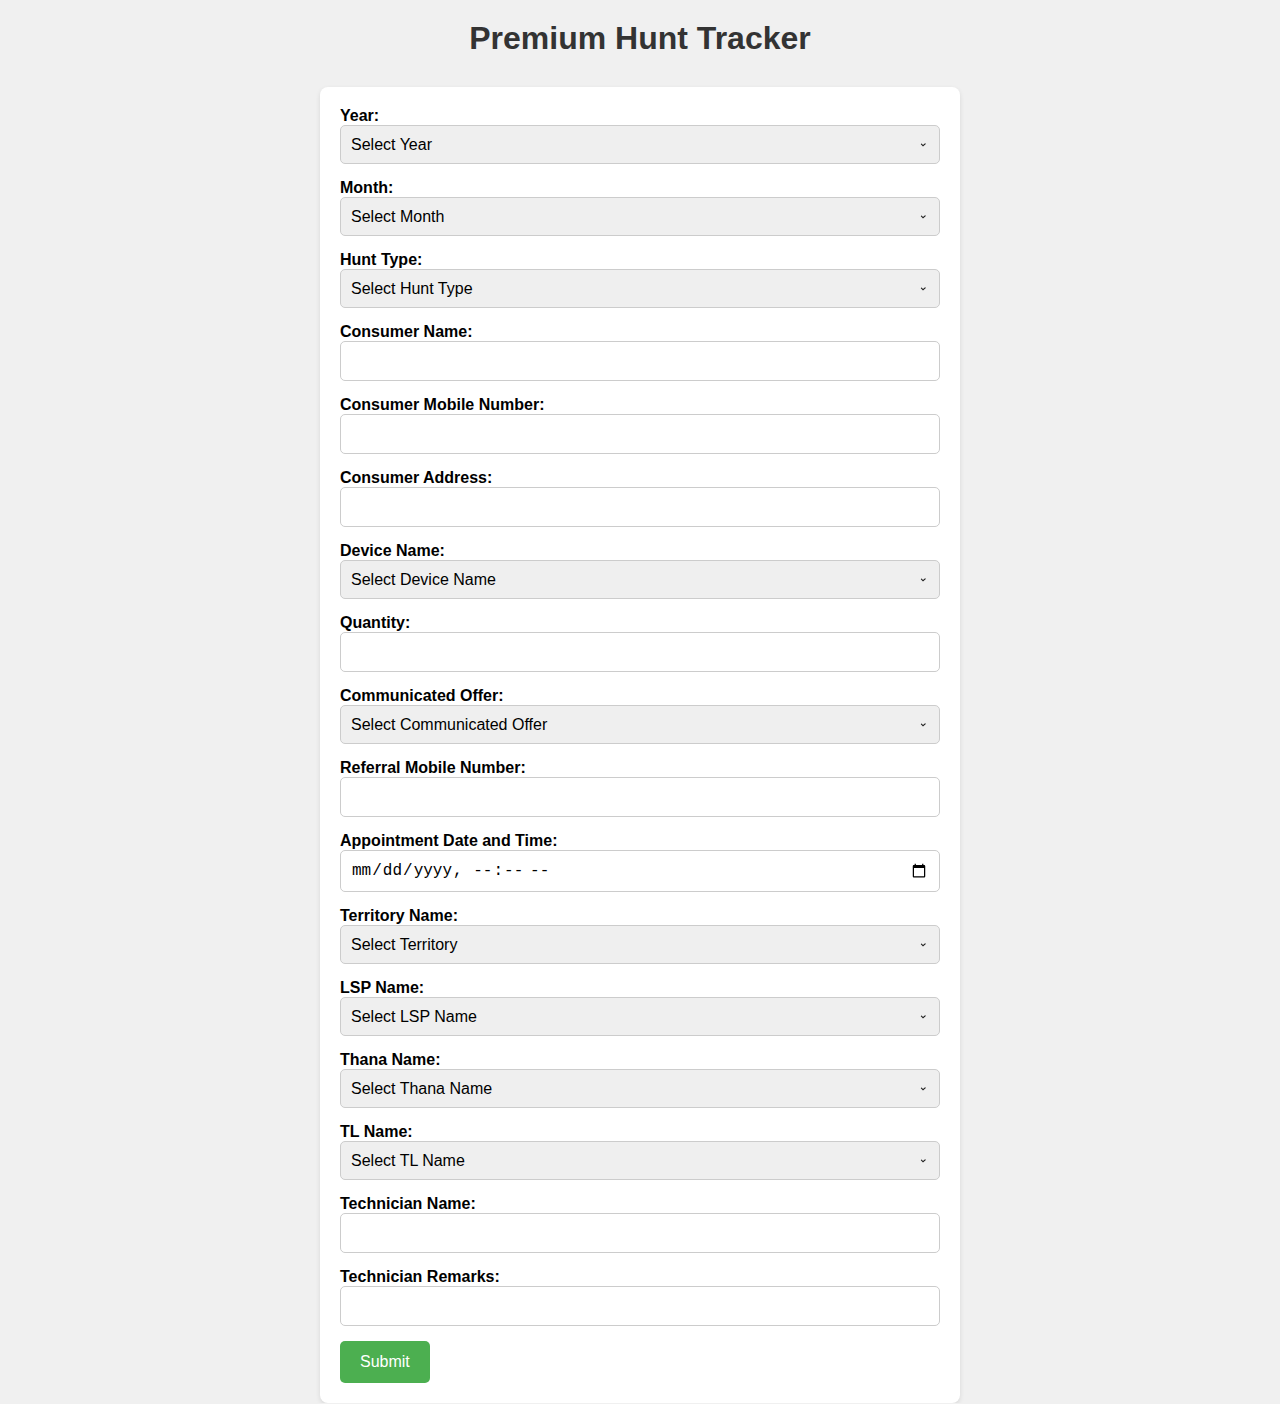
==== index.html @ 33c4eb57 "Correct index.html" ====
<!DOCTYPE html>
<html lang="en">
<head>
    <meta charset="UTF-8">
    <meta name="viewport" content="width=device-width, initial-scale=1.0">
    <title>Premium Hunt Tracker</title>
    <style>
        body {
            font-family: Arial, sans-serif;
            margin: 0;
            padding: 0;
            background-color: #f0f0f0;
        }

        h1 {
            text-align: center;
            margin-top: 20px;
            margin-bottom: 30px;
            color: #333;
        }

        form {
            max-width: 600px;
            margin: 0 auto;
            background-color: #fff;
            padding: 20px;
            border-radius: 8px;
            box-shadow: 0 2px 5px rgba(0, 0, 0, 0.1);
        }

        label {
            font-weight: bold;
        }

        input[type="text"],
        input[type="tel"],
        input[type="datetime-local"],
        select {
            width: 100%;
            padding: 10px;
            margin-bottom: 15px;
            border: 1px solid #ccc;
            border-radius: 5px;
            box-sizing: border-box;
            font-size: 16px;
        }

        select {
            appearance: none;
            background-image: url("data:image/svg+xml,%3Csvg xmlns='http://www.w3.org/2000/svg' viewBox='0 0 20 20' fill='%23212121'%3E%3Cpath d='M10 12.586L6.707 9.293a1 1 0 011.414-1.414L10 10.172l2.879-2.88a1 1 0 111.414 1.415L10 12.586z'/%3E%3C/svg%3E");
            background-repeat: no-repeat;
            background-position: right 10px center;
            background-size: 12px;
        }

        button[type="submit"] {
            background-color: #4caf50;
            color: #fff;
            padding: 12px 20px;
            border: none;
            border-radius: 5px;
            cursor: pointer;
            font-size: 16px;
        }

        button[type="submit"]:hover {
            background-color: #45a049;
        }

        .error-message {
            color: #ff0000;
            margin-top: 5px;
        }
        /* Responsive styles */
        @media screen and (max-width: 600px) {
            /* Adjust form elements */
            input[type="text"],
            select,
            textarea {
              width: 100%; /* Make inputs full width */
              margin-bottom: 10px; /* Add spacing between elements */
            }

            /* Adjust font sizes */
            body {
              font-size: 16px; /* Example: Set base font size */
            }
        }
    </style>
</head>
<body>
    <h1>Premium Hunt Tracker</h1>
    <!--<form id="huntForm">-->
    <form id="huntForm" onsubmit="return submitForm(this);">
        <label for="year">Year:</label>
        <select id="year" required>
            <option value="">Select Year</option>
            <option value="2024">2024</option>
            <option value="2025">2025</option>
            <option value="2026">2026</option>
            <option value="2027">2027</option>
            <option value="2028">2028</option>
            <option value="2029">2029</option>
            <option value="2030">2030</option>
        </select><br>

        <label for="month">Month:</label>
        <select id="month" required>
            <option value="">Select Month</option>
            <option value="January">January</option>
            <option value="February">February</option>
            <option value="March">March</option>
            <option value="April">April</option>
            <option value="May">May</option>
            <option value="June">June</option>
            <option value="July">July</option>
            <option value="August">August</option>
            <option value="September">September</option>
            <option value="October">October</option>
            <option value="November">November</option>
            <option value="December">December</option>
        </select><br>

        <label for="huntType">Hunt Type:</label>
        <select id="huntType" required>
            <option value="">Select Hunt Type</option>
            <!-- Auto populated from HuntType sheet -->
        </select><br>

        <label for="consumerName">Consumer Name:</label>
        <input type="text" id="consumerName" required><br>

        <label for="consumerMobile">Consumer Mobile Number:</label>
        <input type="tel" id="consumerMobile" pattern="[0-9]{11}" required><br>

        <label for="consumerAddress">Consumer Address:</label>
        <input type="text" id="consumerAddress" required><br>

        <label for="deviceName">Device Name:</label>
        <select id="deviceName" required>
            <option value="">Select Device Name</option>
            <!-- Auto populated from DeviceName sheet -->
        </select><br>

        <label for="quantity">Quantity:</label>
        <input type="text" id="quantity" pattern="[0-9]" maxlength="2" required><br>

        <label for="communicatedOffer">Communicated Offer:</label>
        <select id="communicatedOffer" required>
            <option value="">Select Communicated Offer</option>
            <!-- Auto populated from CommunicatedOffer sheet -->
        </select><br>

        <label for="referralMobile">Referral Mobile Number:</label>
        <input type="tel" id="referralMobile" pattern="[0-9]{11}" ><br>

        <label for="appointmentDateTime">Appointment Date and Time:</label>
        <input type="datetime-local" id="appointmentDateTime" required><br>

        <label for="territoryName">Territory Name:</label>
        <select id="territoryName" required>
            <option value="">Select Territory</option>
            <!-- Auto populated from Territory sheet -->
        </select><br>

        <label for="lspName">LSP Name:</label>
        <select id="lspName" required>
            <option value="">Select LSP Name</option>
            <!-- Cascading dropdown based on Territory selection -->
        </select><br>

        <label for="thanaName">Thana Name:</label>
        <select id="thanaName" required>
            <option value="">Select Thana Name</option>
            <!-- Cascading dropdown based on LSP Name selection -->
        </select><br>

        <label for="tlName">TL Name:</label>
        <select id="tlName" required>
            <option value="">Select TL Name</option>
            <!-- Auto populated from TLName sheet -->
        </select><br>

        <label for="technicianName">Technician Name:</label>
        <input type="text" id="technicianName" required><br>

        <label for="technicianRemarks">Technician Remarks:</label>
        <input type="text" id="technicianRemarks"><br>

        <!--<button onclick="submitForm()">Submit</button>-->
        <button type="submit" id="submitButton" onclick="submitForm()">Submit</button>
    </form>

    <script>

      // auto-populating Hunt Type dropdown
      function populateHuntTypeDropdown() {
        google.script.run.withSuccessHandler(function(options) {
          var huntTypeDropdown = document.getElementById('huntType');
          options.forEach(function(option) {
            var optionElement = document.createElement('option');
            optionElement.value = option;
            optionElement.textContent = option;
            huntTypeDropdown.appendChild(optionElement);
          });
        }).getHuntTypeOptions();
      }

      // auto-populating Device Name dropdown
      function populateDeviceNameDropdown() {
        google.script.run.withSuccessHandler(function(options) {
          var deviceNameDropdown = document.getElementById('deviceName');
          options.forEach(function(option) {
            var optionElement = document.createElement('option');
            optionElement.value = option;
            optionElement.textContent = option;
            deviceNameDropdown.appendChild(optionElement);
          });
        }).getDeviceNameOptions();
      }

      // auto-populating Communicated Offer dropdown
      function populateCommunicatedOfferDropdown() {
        google.script.run.withSuccessHandler(function(options) {
          var communicatedOfferDropdown = document.getElementById('communicatedOffer');
          options.forEach(function(option) {
            var optionElement = document.createElement('option');
            optionElement.value = option;
            optionElement.textContent = option;
            communicatedOfferDropdown.appendChild(optionElement);
            console.log(communicatedOfferDropdown.value);
          });
        }).getCommunicatedOfferOptions();
      }

      // auto-populating Territory Name dropdown
      function populateTerritoryNameDropdown() {
        google.script.run.withSuccessHandler(function(options) {
          var territoryNameDropdown = document.getElementById('territoryName');
          options.forEach(function(option) {
            var optionElement = document.createElement('option');
            optionElement.value = option;
            optionElement.textContent = option;
            territoryNameDropdown.appendChild(optionElement);
          });
        }).getTerritoryNameOptions();
      }

      // When technician selects an offer which contains the word "Referral"
      // then the Referrer Mobile Numer field will be mandatory otherwise it remains optional
      function toggleReferralMobile() {
        var communicatedOfferDropdown = document.getElementById('communicatedOffer');
        var referralMobileInput = document.getElementById('referralMobile');

        // Regular expression to match variations of the word "referral"
        // var referralRegex = /ref(?:erral|r(?:efer|eferer))?\b/i;

        if (communicatedOfferDropdown.value.includes('Referral')) {
          referralMobileInput.required = true;
        } else {
          referralMobileInput.required = false;
        }
        console.log(referralMobileInput.required)
      }

      document.getElementById('communicatedOffer').addEventListener('change', toggleReferralMobile);

      // auto-populating LSP Name dropdown based on the value selected in the Territory Name dropown
      function populateLSPNameDropdown() {
        var territoryNameDropdown = document.getElementById('territoryName');
        var selectedTerritory = territoryNameDropdown.value;
        var lspNameDropdown = document.getElementById('lspName');
        lspNameDropdown.innerHTML = ''; // Clear existing options

        if (selectedTerritory) {
          google.script.run.withSuccessHandler(function(options) {
            options.forEach(function(option) {
              var optionElement = document.createElement('option');
              optionElement.value = option;
              optionElement.textContent = option;
              console.log(optionElement.value);
              lspNameDropdown.appendChild(optionElement);
            });
          }).getLSPNameOptions(selectedTerritory);
        } 
      }

      // call populateLSPNameDropdown when the value of the Territory dropdown changes
      document.getElementById('territoryName').addEventListener('change', populateLSPNameDropdown);



      function populateThanaDropdown() {
        var lspNameDropdown = document.getElementById('lspName');
        var selectedLSPName = lspNameDropdown.value;
        var thanaNameDropdown = document.getElementById('thanaName');
        thanaNameDropdown.innerHTML = ''; // Clear existing options
        
        // Get the selected LSP Name from the dropdown
        var selectedLSPName = lspNameDropdown.value;

        console.log(selectedLSPName)

        if (selectedLSPName) {
          google.script.run.withSuccessHandler(function(options) {
            options.forEach(function(option) {
              var optionElement = document.createElement('option');
              optionElement.value = option;
              optionElement.textContent = option;
              console.log(optionElement.value);
              thanaNameDropdown.appendChild(optionElement);
            });
          }).getThanaNameOptions(selectedLSPName);
        }
      }

      // Call populateThanaDropdown when the value of the LSP Name dropdown changes
      document.getElementById('lspName').addEventListener('change', populateThanaDropdown);

      // auto-populating TL Name dropdown
      function populateTLNameDropdown() {
        google.script.run.withSuccessHandler(function(options) {
          var tlNameDropdown = document.getElementById('tlName');
          options.forEach(function(option) {
            var optionElement = document.createElement('option');
            optionElement.value = option;
            optionElement.textContent = option;
            tlNameDropdown.appendChild(optionElement);
          });
        }).getTLNameOptions();
      }

    
      // call the functions for auto-populating dropdowns when the page loads
      window.onload = function() {
        populateHuntTypeDropdown();
        populateDeviceNameDropdown();
        populateCommunicatedOfferDropdown();
        populateTerritoryNameDropdown();
        populateLSPNameDropdown();
        populateThanaDropdown();
        populateTLNameDropdown();
      };


      function submitForm() {
        var year = document.getElementById('year').value;
        var month = document.getElementById('month').value;
        var huntType = document.getElementById('huntType').value;
        var consumerName = document.getElementById('consumerName').value;
        var consumerMobileNumber = document.getElementById('consumerMobile').value;
        var consumerAddress = document.getElementById('consumerAddress').value;
        var deviceName = document.getElementById('deviceName').value;
        var quantity = document.getElementById('quantity').value;
        var communicatedOffer = document.getElementById('communicatedOffer').value;
        var referralMobileNumber = document.getElementById('referralMobile').value;
        var appointmentDateTime = document.getElementById('appointmentDateTime').value;
        var territoryName = document.getElementById('territoryName').value;
        var lspName = document.getElementById('lspName').value;
        var thanaName = document.getElementById('thanaName').value;
        var tlName = document.getElementById('tlName').value;
        var technicianName = document.getElementById('technicianName').value;
        var technicianRemarks = document.getElementById('technicianRemarks').value;
        // Collect other form data similarly

        consumerMobileNumber = "88" + consumerMobileNumber;
        if (referralMobileNumber) {
          referralMobileNumber = "88" + referralMobileNumber;
        } else{
          referralMobileNumber = ''
        }

        // Call server-side function to submit form data
        google.script.run.submitFormData(year, month, huntType, consumerName, consumerMobileNumber, consumerAddress, deviceName, quantity, communicatedOffer, referralMobileNumber, appointmentDateTime, territoryName, lspName, thanaName, tlName, technicianName, technicianRemarks);
        
        // Disable the submit button to prevent multiple submissions
        var submitButton = document.getElementById('submitButton');
        submitButton.disabled = true;

        // Simulate form submission (replace this with your actual submission logic)
        setTimeout(function() {
          // Enable the submit button
          submitButton.disabled = false;

          // Show submission success message
          alert("Submission Successful");

          // Reload the page to allow for another submission
          location.reload();
        }, 1000); // Simulate a delay of 1 second for submission
      }

    </script>
</body>
</html>
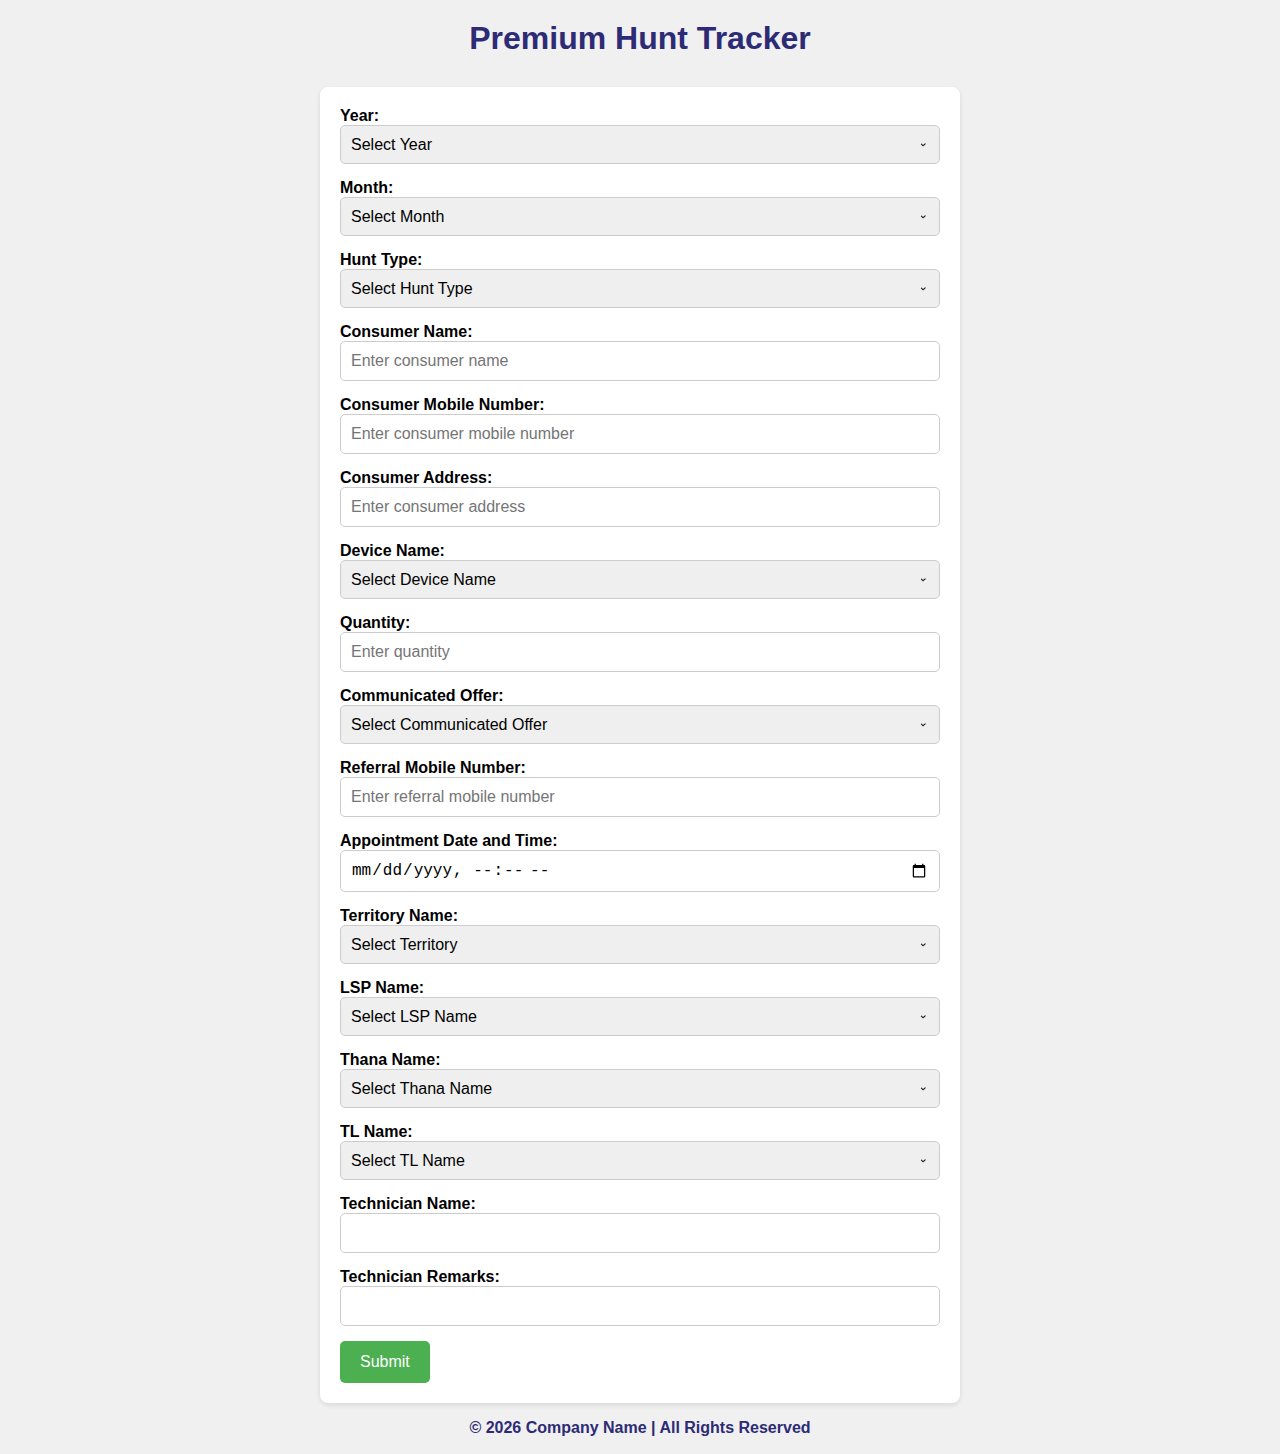
==== commit c398b11e: "Update index.html" ====
--- a/index.html
+++ b/index.html
@@ -16,7 +16,7 @@
             text-align: center;
             margin-top: 20px;
             margin-bottom: 30px;
-            color: #333;
+            color: #2d2b75;
         }
 
         form {
@@ -51,6 +51,10 @@
             background-repeat: no-repeat;
             background-position: right 10px center;
             background-size: 12px;
+            
+        }
+        select option[disabled] {
+            color: #999; /* Greyed-out color for disabled options */
         }
 
         button[type="submit"] {
@@ -65,6 +69,17 @@
 
         button[type="submit"]:hover {
             background-color: #45a049;
+        }
+
+        footer {
+            text-align: center;
+            
+        }
+
+        footer p {
+            font-weight: bold;
+            font-size: 1em; /* Adjust font size as needed */
+            color: #2d2b75;
         }
 
         .error-message {
@@ -85,6 +100,10 @@
             body {
               font-size: 16px; /* Example: Set base font size */
             }
+
+            footer p {
+              font-size: 0.8em; /* Adjust font size for smaller screens */
+            }
         }
     </style>
 </head>
@@ -92,9 +111,9 @@
     <h1>Premium Hunt Tracker</h1>
     <!--<form id="huntForm">-->
     <form id="huntForm" onsubmit="return submitForm(this);">
-        <label for="year">Year:</label>
+        <!--<label for="year">Year:</label>
         <select id="year" required>
-            <option value="">Select Year</option>
+            <option value="" disabled selected>Select Year</option>
             <option value="2024">2024</option>
             <option value="2025">2025</option>
             <option value="2026">2026</option>
@@ -102,11 +121,16 @@
             <option value="2028">2028</option>
             <option value="2029">2029</option>
             <option value="2030">2030</option>
+        </select><br>-->
+
+        <label for="year">Year:</label>
+        <select id="year" required>
+            <option value="" disabled selected>Select Year</option>
         </select><br>
 
         <label for="month">Month:</label>
         <select id="month" required>
-            <option value="">Select Month</option>
+            <option value="" disabled selected>Select Month</option>
             <option value="January">January</option>
             <option value="February">February</option>
             <option value="March">March</option>
@@ -122,62 +146,62 @@
         </select><br>
 
         <label for="huntType">Hunt Type:</label>
-        <select id="huntType" required>
-            <option value="">Select Hunt Type</option>
+        <select id="huntType" placeholder="Enter Hunt Type" required>
+            <option value="" disabled selected>Select Hunt Type</option>
             <!-- Auto populated from HuntType sheet -->
         </select><br>
 
         <label for="consumerName">Consumer Name:</label>
-        <input type="text" id="consumerName" required><br>
+        <input type="text" id="consumerName" placeholder="Enter consumer name" required><br>
 
         <label for="consumerMobile">Consumer Mobile Number:</label>
-        <input type="tel" id="consumerMobile" pattern="[0-9]{11}" required><br>
+        <input type="tel" id="consumerMobile" placeholder="Enter consumer mobile number" pattern="[0-9]{11}" required><br>
 
         <label for="consumerAddress">Consumer Address:</label>
-        <input type="text" id="consumerAddress" required><br>
+        <input type="text" id="consumerAddress" placeholder="Enter consumer address"required><br>
 
         <label for="deviceName">Device Name:</label>
         <select id="deviceName" required>
-            <option value="">Select Device Name</option>
+            <option value="" disabled selected>Select Device Name</option>
             <!-- Auto populated from DeviceName sheet -->
         </select><br>
 
         <label for="quantity">Quantity:</label>
-        <input type="text" id="quantity" pattern="[0-9]" maxlength="2" required><br>
+        <input type="text" id="quantity" placeholder="Enter quantity" pattern="[0-9]" maxlength="2" required><br>
 
         <label for="communicatedOffer">Communicated Offer:</label>
         <select id="communicatedOffer" required>
-            <option value="">Select Communicated Offer</option>
+            <option value="" disabled selected>Select Communicated Offer</option>
             <!-- Auto populated from CommunicatedOffer sheet -->
         </select><br>
 
         <label for="referralMobile">Referral Mobile Number:</label>
-        <input type="tel" id="referralMobile" pattern="[0-9]{11}" ><br>
+        <input type="tel" id="referralMobile" placeholder="Enter referral mobile number" pattern="[0-9]{11}" ><br>
 
         <label for="appointmentDateTime">Appointment Date and Time:</label>
         <input type="datetime-local" id="appointmentDateTime" required><br>
 
         <label for="territoryName">Territory Name:</label>
         <select id="territoryName" required>
-            <option value="">Select Territory</option>
+            <option value="" disabled selected>Select Territory</option>
             <!-- Auto populated from Territory sheet -->
         </select><br>
 
         <label for="lspName">LSP Name:</label>
         <select id="lspName" required>
-            <option value="">Select LSP Name</option>
+            <option value="" disabled selected>Select LSP Name</option>
             <!-- Cascading dropdown based on Territory selection -->
         </select><br>
 
         <label for="thanaName">Thana Name:</label>
         <select id="thanaName" required>
-            <option value="">Select Thana Name</option>
+            <option value="" disabled selected>Select Thana Name</option>
             <!-- Cascading dropdown based on LSP Name selection -->
         </select><br>
 
         <label for="tlName">TL Name:</label>
         <select id="tlName" required>
-            <option value="">Select TL Name</option>
+            <option value="" disabled selected>Select TL Name</option>
             <!-- Auto populated from TLName sheet -->
         </select><br>
 
@@ -191,7 +215,35 @@
         <button type="submit" id="submitButton" onclick="submitForm()">Submit</button>
     </form>
 
+    <footer>
+        <p id="copyright">Company Name | All Rights Reserved</p>
+    </footer>
+
     <script>
+
+      // Get the select element
+      var yearSelect = document.getElementById('year');
+
+      // Get the current year
+      var currentYear = new Date().getFullYear();
+
+      // Add options for the current year and the next three years
+      for (var i = 0; i < 3; i++) {
+        var option = document.createElement('option');
+        option.value = currentYear + i;
+        option.textContent = currentYear + i;
+        yearSelect.appendChild(option);
+      }
+
+
+      // Update the copyright year dynamically
+      document.addEventListener('DOMContentLoaded', function() {
+          var currentYear = new Date().getFullYear();
+          var copyrightElement = document.getElementById('copyright');
+          copyrightElement.textContent = "© " + currentYear + " " + copyrightElement.textContent;
+      });
+
+
 
       // auto-populating Hunt Type dropdown
       function populateHuntTypeDropdown() {
@@ -280,6 +332,13 @@
               optionElement.textContent = option;
               console.log(optionElement.value);
               lspNameDropdown.appendChild(optionElement);
+              
+              // If there's only one option, auto-populate the Thana dropdown
+              // if (options.length === 1) {
+              //  populateThanaDropdown();
+              // } else {
+                // pass
+              // }
             });
           }).getLSPNameOptions(selectedTerritory);
         } 
@@ -341,7 +400,6 @@
         populateThanaDropdown();
         populateTLNameDropdown();
       };
-
 
       function submitForm() {
         var year = document.getElementById('year').value;
@@ -392,4 +450,4 @@
 
     </script>
 </body>
-</html>+</html>
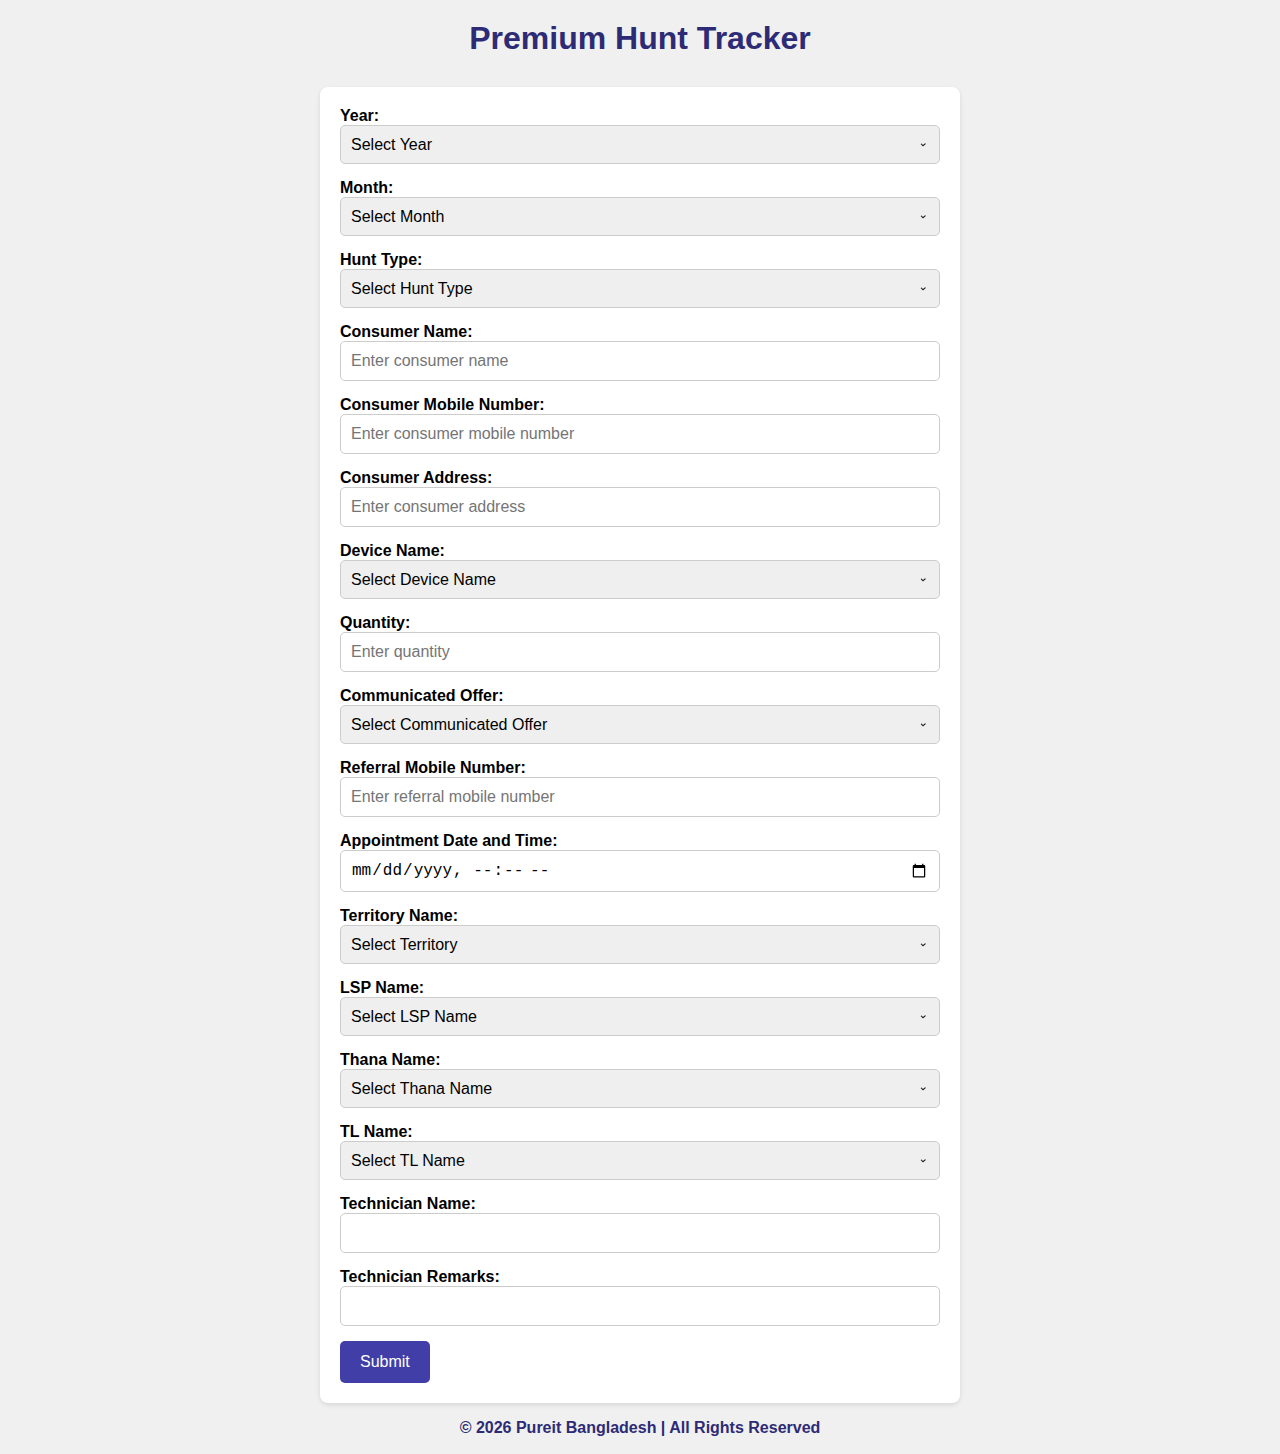
==== commit d6934f3c: "Major update - alpha 1.3.0" ====
--- a/index.html
+++ b/index.html
@@ -58,7 +58,7 @@
         }
 
         button[type="submit"] {
-            background-color: #4caf50;
+            background-color: #413ea8;
             color: #fff;
             padding: 12px 20px;
             border: none;
@@ -68,7 +68,7 @@
         }
 
         button[type="submit"]:hover {
-            background-color: #45a049;
+            background-color: #2d2b75;
         }
 
         footer {
@@ -128,7 +128,7 @@
             <option value="" disabled selected>Select Year</option>
         </select><br>
 
-        <label for="month">Month:</label>
+        <!--<label for="month">Month:</label>
         <select id="month" required>
             <option value="" disabled selected>Select Month</option>
             <option value="January">January</option>
@@ -143,7 +143,13 @@
             <option value="October">October</option>
             <option value="November">November</option>
             <option value="December">December</option>
-        </select><br>
+        </select><br>-->
+
+        <label for="month">Month:</label>
+        <select id="month" required>
+            <!-- Options will be dynamically generated -->
+        </select><br>
+
 
         <label for="huntType">Hunt Type:</label>
         <select id="huntType" placeholder="Enter Hunt Type" required>
@@ -216,7 +222,7 @@
     </form>
 
     <footer>
-        <p id="copyright">Company Name | All Rights Reserved</p>
+        <p id="copyright">Pureit Bangladesh | All Rights Reserved</p>
     </footer>
 
     <script>
@@ -227,13 +233,52 @@
       // Get the current year
       var currentYear = new Date().getFullYear();
 
-      // Add options for the current year and the next three years
+      // Add options for the current year and the two years (inclusive)
       for (var i = 0; i < 3; i++) {
         var option = document.createElement('option');
         option.value = currentYear + i;
         option.textContent = currentYear + i;
         yearSelect.appendChild(option);
       }
+
+
+      // Update months based on the year selected
+      // If current year is selected, it will show current month and onwards
+      // If future year is selected, it will show all 12 months
+      function populateMonthsDropdown() {
+        var yearDropdown = document.getElementById('year');
+        var selectedYear = parseInt(yearDropdown.value);
+        var currentMonth = new Date().getMonth(); // Get current month (0-indexed)
+        var monthNames = ['January', 'February', 'March', 'April', 'May', 'June', 'July', 'August', 'September', 'October', 'November', 'December'];
+        var monthDropdown = document.getElementById('month');
+
+        // Clear existing options
+        monthDropdown.innerHTML = '';
+
+        // Add placeholder option
+        var placeholderOption = document.createElement('option');
+        placeholderOption.value = '';
+        placeholderOption.textContent = 'Select Month';
+        placeholderOption.disabled = true;
+        placeholderOption.selected = true;
+        monthDropdown.appendChild(placeholderOption);
+
+        // Create options based on the selected year
+        var startMonth = selectedYear === new Date().getFullYear() ? currentMonth : 0;
+        for (var i = startMonth; i < 12; i++) {
+          var option = document.createElement('option');
+          option.value = monthNames[i];
+          option.textContent = monthNames[i];
+          monthDropdown.appendChild(option);
+        }
+      }
+
+      // Call the function to populate the dropdown when the page loads
+      document.addEventListener('DOMContentLoaded', populateMonthsDropdown);
+
+      // Call populateMonthsDropdown when the value of the year dropdown changes
+      document.getElementById('year').addEventListener('change', populateMonthsDropdown);
+
 
 
       // Update the copyright year dynamically
@@ -242,7 +287,6 @@
           var copyrightElement = document.getElementById('copyright');
           copyrightElement.textContent = "© " + currentYear + " " + copyrightElement.textContent;
       });
-
 
 
       // auto-populating Hunt Type dropdown
@@ -300,6 +344,7 @@
 
       // When technician selects an offer which contains the word "Referral"
       // then the Referrer Mobile Numer field will be mandatory otherwise it remains optional
+      // implemented in the final version
       function toggleReferralMobile() {
         var communicatedOfferDropdown = document.getElementById('communicatedOffer');
         var referralMobileInput = document.getElementById('referralMobile');
@@ -314,8 +359,9 @@
         }
         console.log(referralMobileInput.required)
       }
-
+      
       document.getElementById('communicatedOffer').addEventListener('change', toggleReferralMobile);
+
 
       // auto-populating LSP Name dropdown based on the value selected in the Territory Name dropown
       function populateLSPNameDropdown() {
@@ -348,7 +394,6 @@
       document.getElementById('territoryName').addEventListener('change', populateLSPNameDropdown);
 
 
-
       function populateThanaDropdown() {
         var lspNameDropdown = document.getElementById('lspName');
         var selectedLSPName = lspNameDropdown.value;
@@ -402,6 +447,34 @@
       };
 
       function submitForm() {
+        // Toggle referral mobile requirement based on the selected offer
+        toggleReferralMobile();
+
+        // Get references to the required fields
+        var requiredFields = ['year', 'month', 'huntType', 'consumerName', 'consumerMobile', 'consumerAddress', 'deviceName', 'quantity', 'communicatedOffer', 'appointmentDateTime', 'territoryName', 'lspName', 'thanaName', 'tlName', 'technicianName'];
+
+        // Add referralMobile to the requiredFields array if it's marked as required
+        var referralMobileInput = document.getElementById('referralMobile');
+        if (referralMobileInput.required) {
+          requiredFields.push('referralMobile');
+        }
+
+        // Check if all required fields are filled
+        var allFilled = true;
+        for (var i = 0; i < requiredFields.length; i++) {
+          var fieldValue = document.getElementById(requiredFields[i]).value.trim();
+          if (!fieldValue) {
+            allFilled = false;
+            break;
+          }
+        }
+
+        if (!allFilled) {
+          // If any required field is empty, display an error message and prevent form submission
+          alert("Please fill out all required fields.");
+          return;
+        }
+
         var year = document.getElementById('year').value;
         var month = document.getElementById('month').value;
         var huntType = document.getElementById('huntType').value;
@@ -419,18 +492,17 @@
         var tlName = document.getElementById('tlName').value;
         var technicianName = document.getElementById('technicianName').value;
         var technicianRemarks = document.getElementById('technicianRemarks').value;
-        // Collect other form data similarly
 
         consumerMobileNumber = "88" + consumerMobileNumber;
         if (referralMobileNumber) {
           referralMobileNumber = "88" + referralMobileNumber;
         } else{
-          referralMobileNumber = ''
+        referralMobileNumber = '';
         }
 
         // Call server-side function to submit form data
         google.script.run.submitFormData(year, month, huntType, consumerName, consumerMobileNumber, consumerAddress, deviceName, quantity, communicatedOffer, referralMobileNumber, appointmentDateTime, territoryName, lspName, thanaName, tlName, technicianName, technicianRemarks);
-        
+    
         // Disable the submit button to prevent multiple submissions
         var submitButton = document.getElementById('submitButton');
         submitButton.disabled = true;
